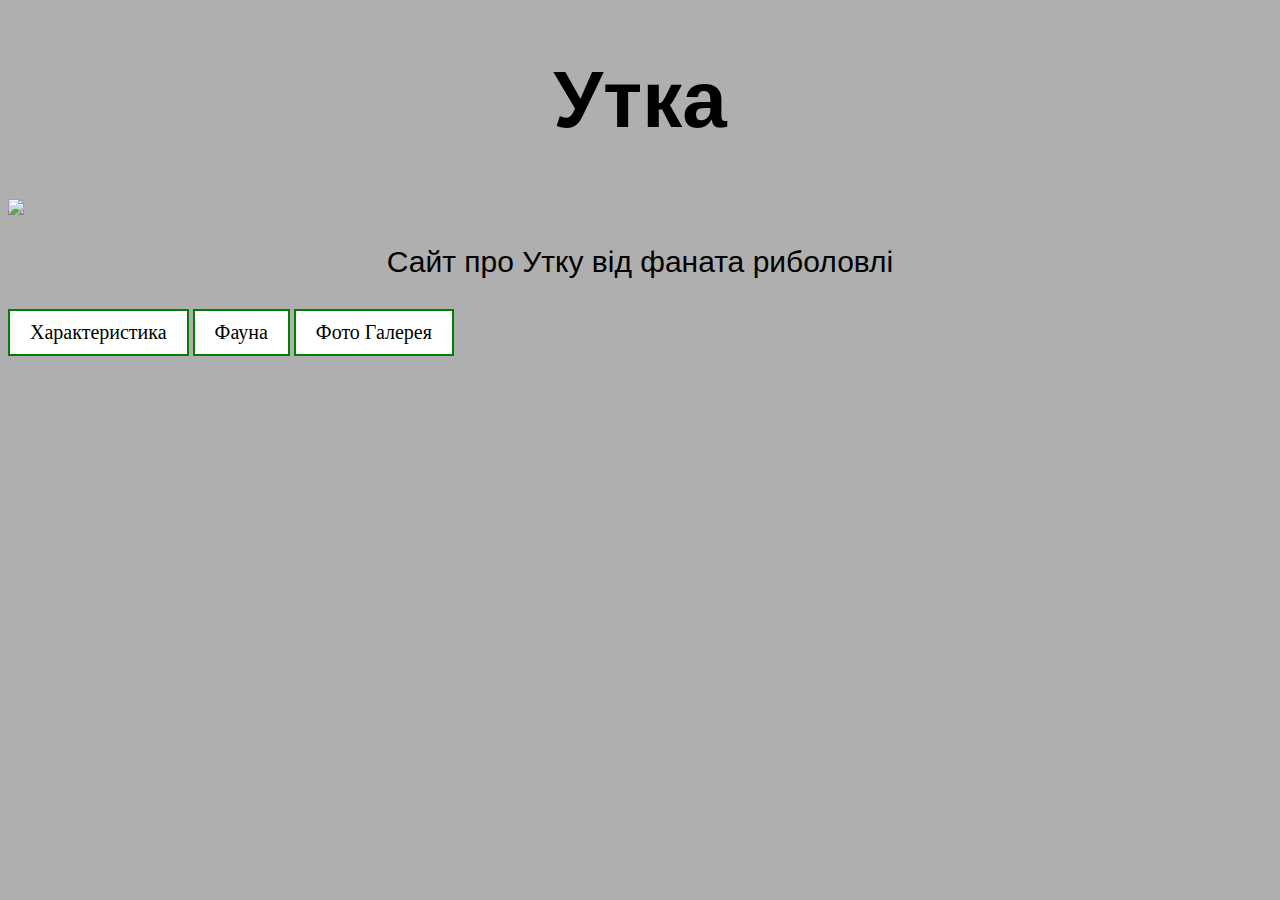
==== project/index.html @ 1dc4be23 "Add files via upload" ====
<!DOCTYPE html>
<html>
    <head>
        <title>Утка</title>
    </head>
    <header>
        <div class="div1">
        <h1 class="centr size-h1">Утка</h1>
        <link rel="stylesheet" href="./style.css">
        </div>
    </header>
    <body>
        <img class="centrlphoto" src="C:\Users\gigab\Desktop\images\utka.jpg">
        <p class="centr size-p" >Сайт про Утку від фаната риболовлі</p>
        <a class="centra" href="haractr.html">Характеристика</a>
        <a class="centra" href="fauna.html">Фауна</a>
        <a class="centra" href="gallery.html">Фото Галерея</a>
    </body>
</html>
---- project/style.css ----
.photo {
    background-image: url("https://www.google.com/url?sa=i&url=https%3A%2F%2Frivnefish.com%2Fplaces%2F668%2Futka&psig=AOvVaw3y3ELg75up2uSQZwJfjq97&ust=1732459152530000&source=images&cd=vfe&opi=89978449&ved=0CBQQjRxqFwoTCIiu867Y8okDFQAAAAAdAAAAABAJ");
}

.centr {
    text-align: center;
}

.size-p {
    font-size: 30px;
    font-family: Arial, Helvetica, sans-serif;
}

.size-h1 {
    font-size: 80px;
    font-family: Arial, Helvetica, sans-serif;
}

.centrlphoto {
    display: block;
    margin-left: auto;
    margin-right: auto;
}

.div1 {
    background-image: url("C:\Users\gigab\Desktop\fishing in Utka\bg.jpg");
}

body {
    background-color: rgb(175, 175, 175);
}

.centr1 {
    background-color: rgb(228, 228, 228);
    font-size: 25px;
    border: none;
    cursor: pointer;
    margin: 4px 2px;
    text-decoration: none;
    padding: 15px 32px;
}

.size-ph {
    width: 30%;
}

.size-h2 {
    font-size: 50px;
}

.a-but {
    background-color: beige;
}

.centra {
    align-items: center;
    font-size: 20px;
}

a:link, a:visited {
    background-color: white;
    color: black;
    border: 2px solid green;
    padding: 10px 20px;
    text-align: center;
    text-decoration: none;
    display: inline-block;
  }
  
  a:hover, a:active {
    background-color: green;
    color: white;
  }
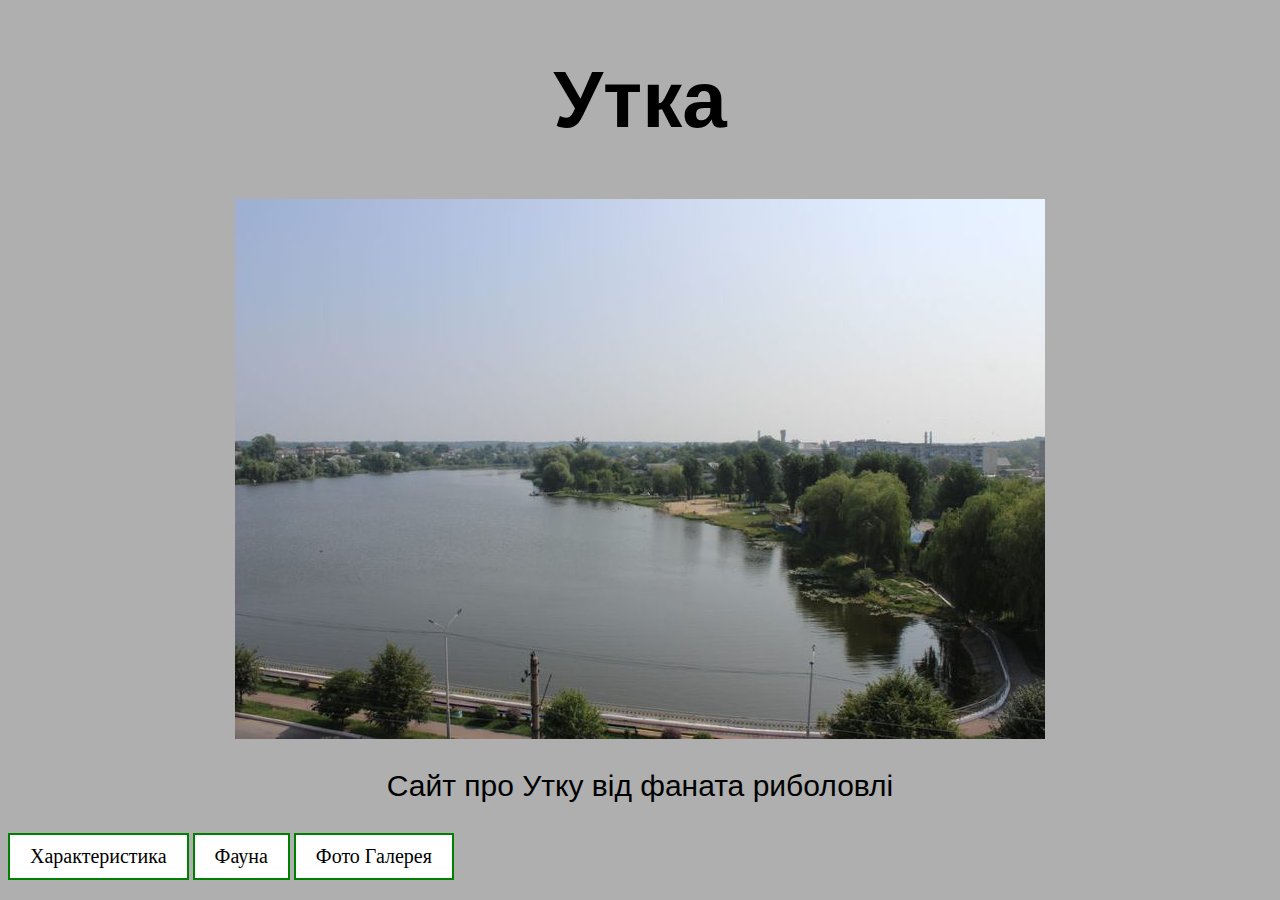
==== commit b3c0f074: "index.html" ====
--- a/project/index.html
+++ b/project/index.html
@@ -10,10 +10,10 @@
         </div>
     </header>
     <body>
-        <img class="centrlphoto" src="C:\Users\gigab\Desktop\images\utka.jpg">
+        <img class="centrlphoto" src="\images\utka.jpg">
         <p class="centr size-p" >Сайт про Утку від фаната риболовлі</p>
         <a class="centra" href="haractr.html">Характеристика</a>
         <a class="centra" href="fauna.html">Фауна</a>
         <a class="centra" href="gallery.html">Фото Галерея</a>
     </body>
-</html>+</html>
--- a/project/style.css
+++ b/project/style.css
@@ -1,6 +1,3 @@
-.photo {
-    background-image: url("https://www.google.com/url?sa=i&url=https%3A%2F%2Frivnefish.com%2Fplaces%2F668%2Futka&psig=AOvVaw3y3ELg75up2uSQZwJfjq97&ust=1732459152530000&source=images&cd=vfe&opi=89978449&ved=0CBQQjRxqFwoTCIiu867Y8okDFQAAAAAdAAAAABAJ");
-}
 
 .centr {
     text-align: center;
@@ -70,4 +67,4 @@
   a:hover, a:active {
     background-color: green;
     color: white;
-  }+  }
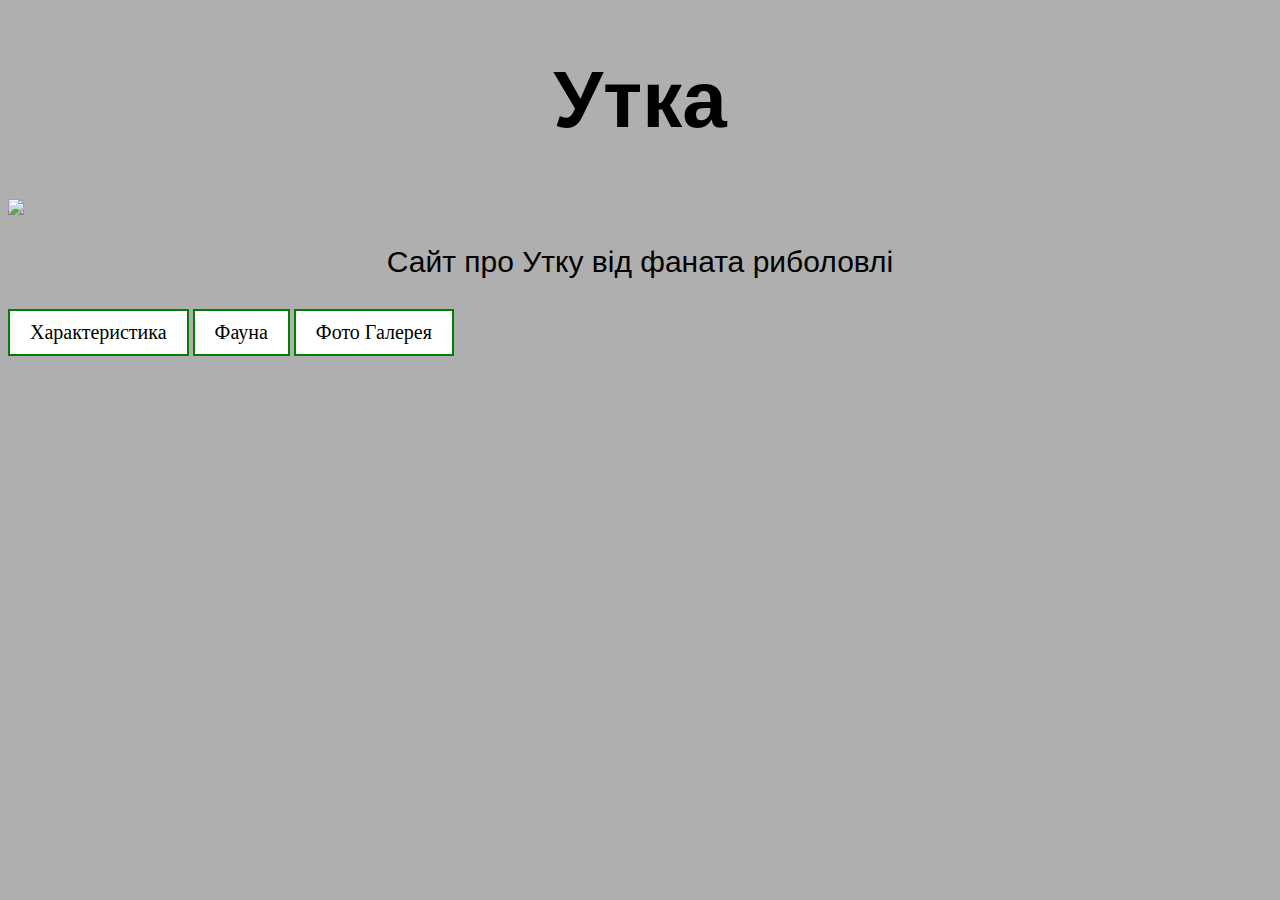
==== commit f7e527bc: "index.html" ====
--- a/project/index.html
+++ b/project/index.html
@@ -10,7 +10,7 @@
         </div>
     </header>
     <body>
-        <img class="centrlphoto" src="\images\utka.jpg">
+        <img class="centrlphoto" src="utka.jpg">
         <p class="centr size-p" >Сайт про Утку від фаната риболовлі</p>
         <a class="centra" href="haractr.html">Характеристика</a>
         <a class="centra" href="fauna.html">Фауна</a>
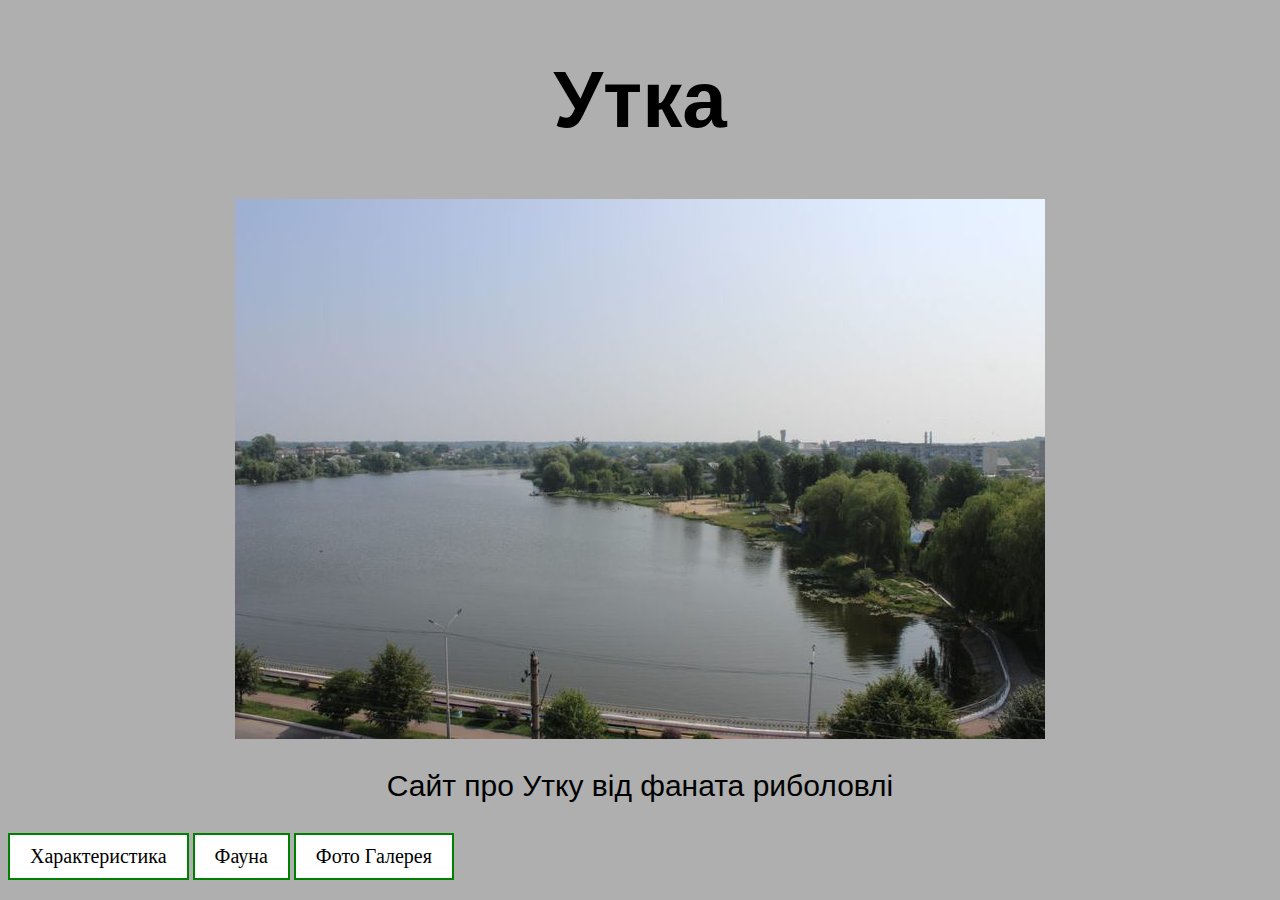
==== commit d0f9baba: "Update index.html" ====
--- a/project/index.html
+++ b/project/index.html
@@ -10,7 +10,7 @@
         </div>
     </header>
     <body>
-        <img class="centrlphoto" src="utka.jpg">
+        <img class="centrlphoto" src="\images\utka.jpg">
         <p class="centr size-p" >Сайт про Утку від фаната риболовлі</p>
         <a class="centra" href="haractr.html">Характеристика</a>
         <a class="centra" href="fauna.html">Фауна</a>
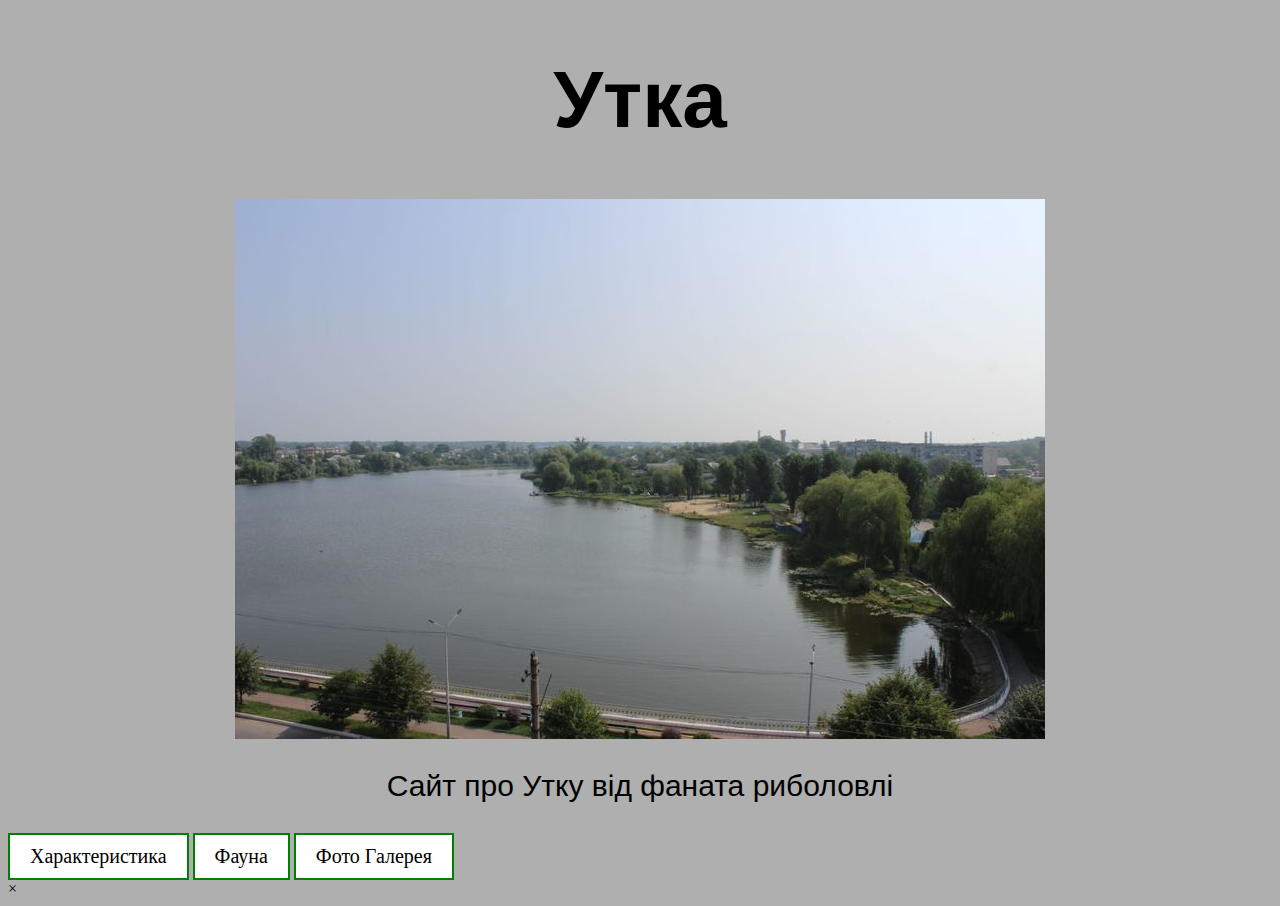
==== commit ab72b18f: "Update index.html" ====
--- a/project/index.html
+++ b/project/index.html
@@ -1,6 +1,6 @@
 <!DOCTYPE html>
 <html>
-    <head>
+    <head class="shrift">
         <title>Утка</title>
     </head>
     <header>
@@ -10,10 +10,24 @@
         </div>
     </header>
     <body>
-        <img class="centrlphoto" src="\images\utka.jpg">
+        <div class="container">
+            <div class="column">
+                <img class="centrlphoto clickable" src="\images\utka.jpg">
+            </div>
+        </div>
+
         <p class="centr size-p" >Сайт про Утку від фаната риболовлі</p>
         <a class="centra" href="haractr.html">Характеристика</a>
         <a class="centra" href="fauna.html">Фауна</a>
         <a class="centra" href="gallery.html">Фото Галерея</a>
+
+
+        <div id="modal" class="modal">
+            <span class="close">&times;</span>
+            <img class="modal-content" id="modalImg">
+        </div>
+        
+          <!-- Підключення JavaScript -->
+          <script src="script.js"></script>
     </body>
 </html>
